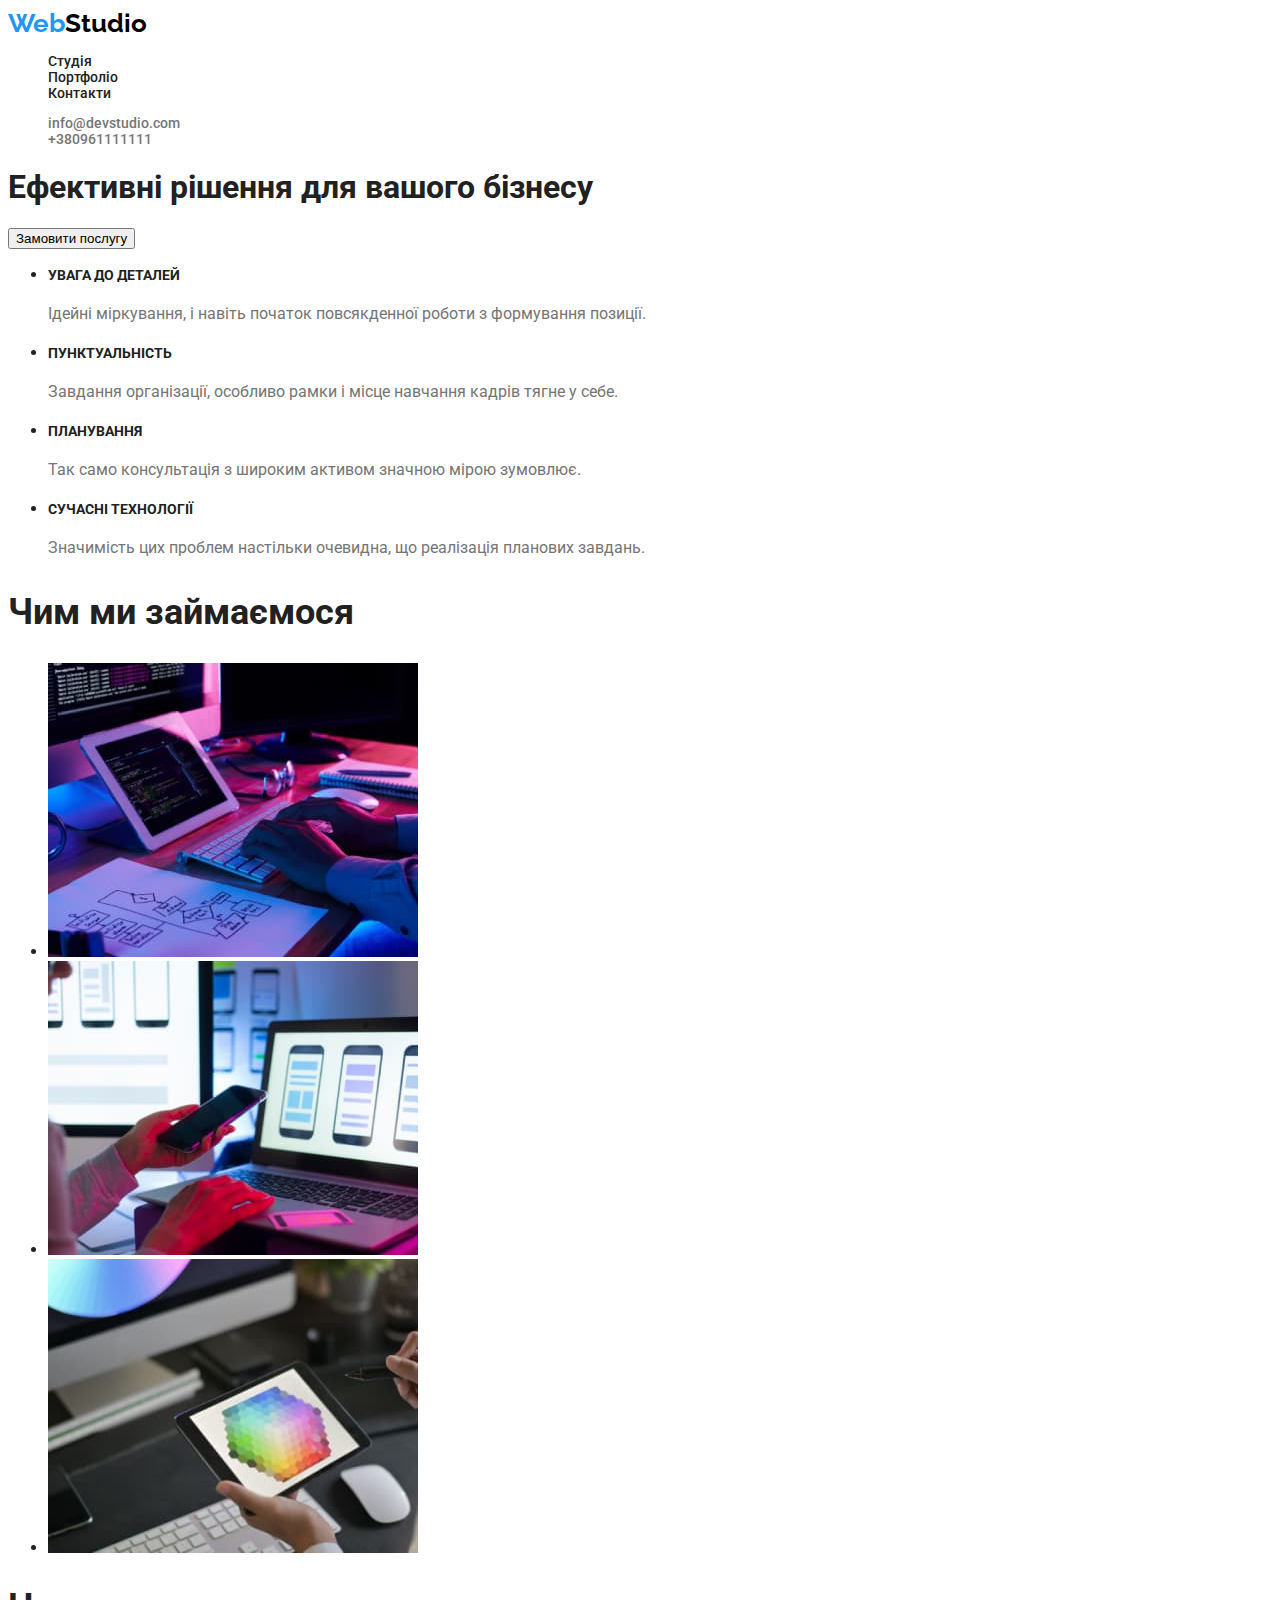
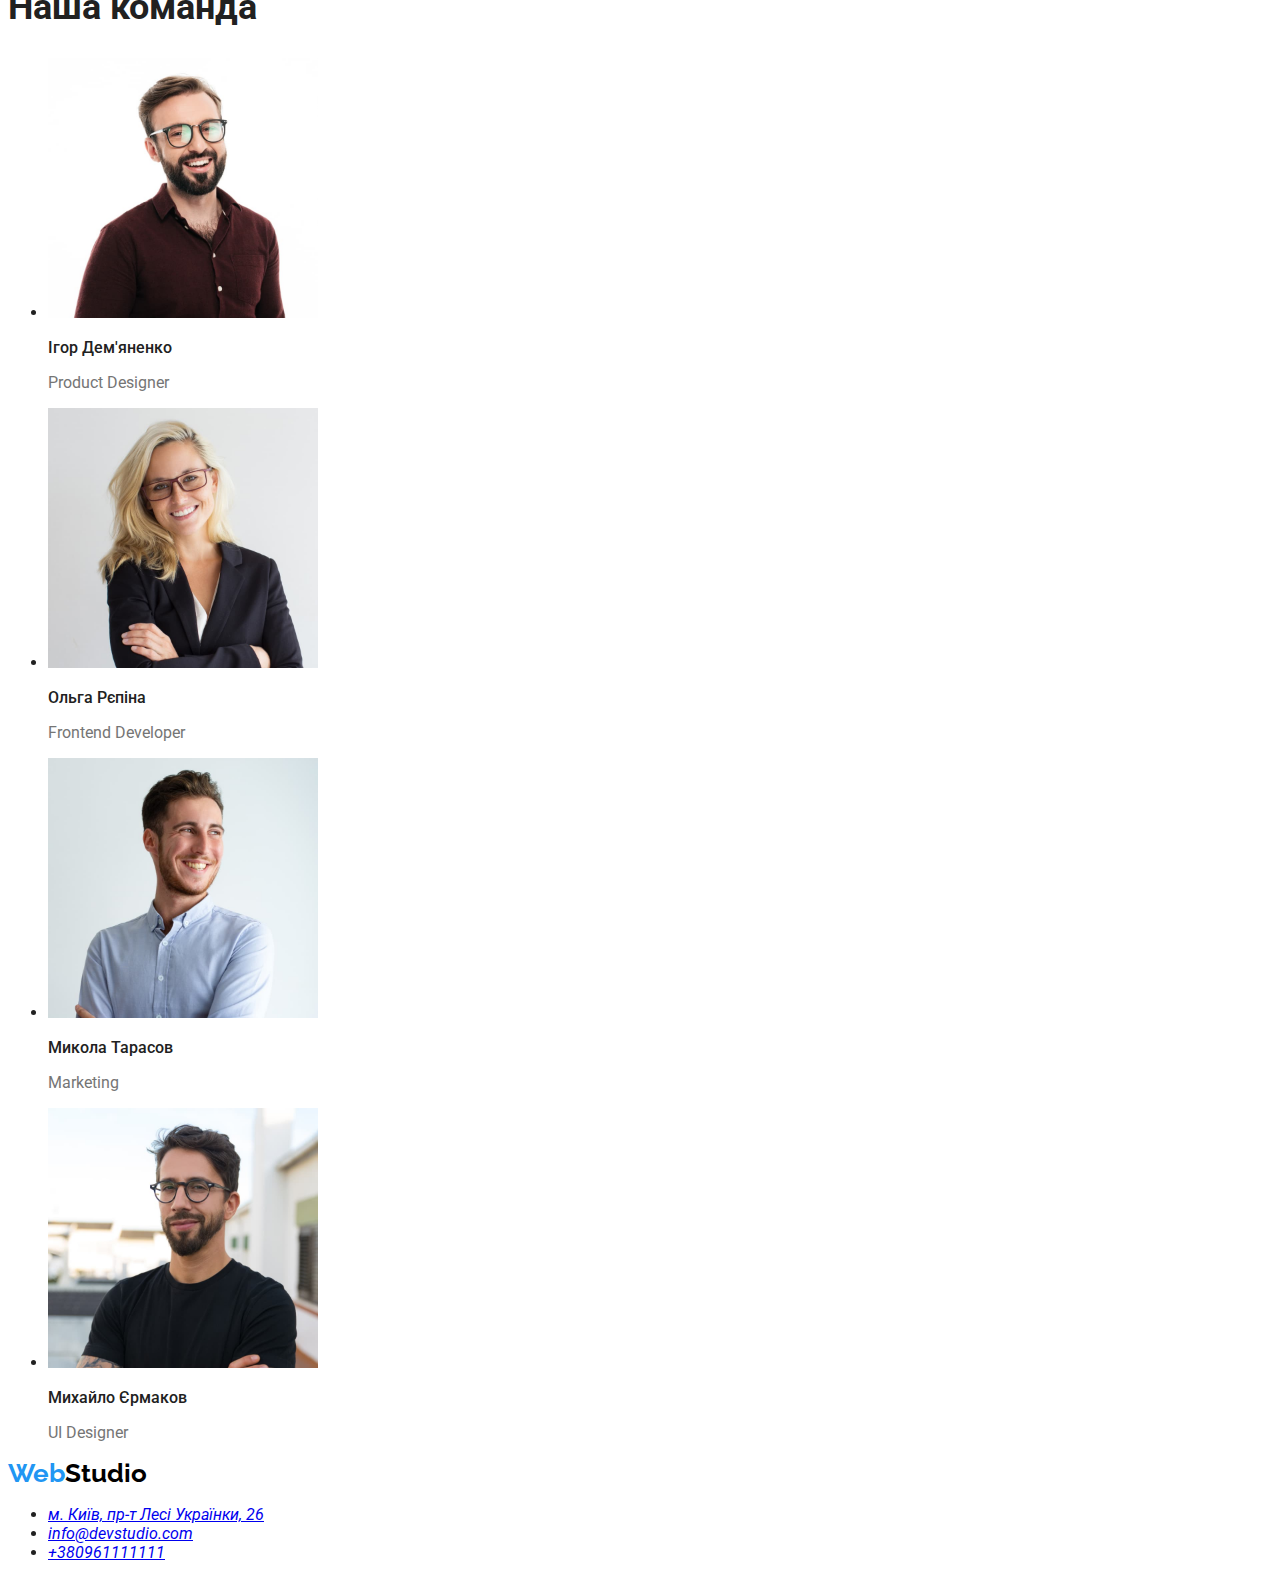
==== index.html @ 1dafef34 "Start" ====
<!DOCTYPE html>
<html lang="uk">
  <head>
    <link rel="preconnect" href="https://fonts.googleapis.com">
    <link rel="preconnect" href="https://fonts.gstatic.com" crossorigin>
    <link href="https://fonts.googleapis.com/css2?family=Raleway:wght@700&family=Roboto:wght@400;500;700;900&display=swap" rel="stylesheet">
    <link rel="stylesheet" href="./css/styles.css">
    <meta charset="UTF-8" />
    <meta http-equiv="X-UA-Compatible" content="IE=edge" />
    <meta name="viewport" content="width=device-width, initial-scale=1.0" />
    <title>Document</title>
  </head>
  <body>
    <header>
      <a class="logo" href="./index.html"><span>Web</span>Studio</a>
      <nav>
        <ul class="navigation">
          <li><a href="./index.html">Студія</a></li>
          <li><a href="./portfolio.html">Портфоліо</a></li>
          <li><a href="#">Контакти</a></li>
        </ul>
      </nav>
      <ul>
        <li><a class="contacts" href="mailto:info@devstudio.com">info@devstudio.com</a></li>
        <li><a class="contacts" href="tel:+380961111111">+380961111111</a></li>
      </ul>
    </header>

    <main>
      <section class="top">
        <h1>Ефективні рішення для вашого бізнесу</h1>
        <button type="button">Замовити послугу</button>
      </section>

      <section class="our-advantages">
        <h2 class="visually-hidden">Наші переваги</h2>
        <ul>
          <li>
            <h3>Увага до деталей</h3>
            <p>
              Ідейні міркування, і навіть початок повсякденної роботи з
              формування позиції.
            </p>
          </li>
          <li>
            <h3>Пунктуальність</h3>
            <p>
              Завдання організації, особливо рамки і місце навчання кадрів тягне
              у себе.
            </p>
          </li>
          <li>
            <h3>Планування</h3>
            <p>
              Так само консультація з широким активом значною мірою зумовлює.
            </p>
          </li>
          <li>
            <h3>Сучасні технології</h3>
            <p>
              Значимість цих проблем настільки очевидна, що реалізація планових
              завдань.
            </p>
          </li>
        </ul>
      </section>

      <section class="what">
        <h2>Чим ми займаємося</h2>
        <ul>
          <li><img src="./images/what1.jpg" alt="пишемо код" width="370" /></li>
          <li>
            <img
              src="./images/what2.jpg"
              alt="адаптуємо код для мобільних пристроїв"
              width="370"
            />
          </li>
          <li>
            <img
              src="./images/what3.jpg"
              alt="підбираємо кольорову гаму"
              width="370"
            />
          </li>
        </ul>
      </section>
      <section class="team">
        <h2>Наша команда</h2>
        <ul>
          <li>
            <img src="./images/igor.jpg" alt="Ігор Дем'яненко" width="270" />
            <h3>Ігор Дем'яненко</h3>
            <p>Product Designer</p>
          </li>
          <li>
            <img src="./images/olga.jpg" alt="Ольга Рєпіна" width="270" />
            <h3>Ольга Рєпіна</h3>
            <p>Frontend Developer</p>
          </li>
          <li>
            <img src="./images/mikola.jpg" alt="Микола Тарасов" width="270" />
            <h3>Микола Тарасов</h3>
            <p>Marketing</p>
          </li>
          <li>
            <img src="./images/mihailo.jpg" alt="Михайло Єрмаков" width="270" />
            <h3>Михайло Єрмаков</h3>
            <p>UI Designer</p>
          </li>
        </ul>
      </section>
    </main>

    <footer>
      <a class="logo" href="./index.html"><span>Web</span>Studio</a>
      <address>
        <ul>
          <li>
            <a
              href="https://goo.gl/maps/CPtrU1FHBa2aNyZL9"
              target="_blank"
              rel="noopener noreferrer nofollow"
              >м. Київ, пр-т Лесі Українки, 26</a
            >
          </li>
          <li><a href="mailto:info@devstudio.com">info@devstudio.com</a></li>
          <li><a href="tel:+380961111111">+380961111111</a></li>
        </ul>
      </address>
    </footer>
  </body>
</html>
---- css/styles.css ----
:root {
    --brand-color: #2196F3;
}
.visually-hidden {
    position: absolute;
      white-space: nowrap;
      width: 1px;
      height: 1px;
      overflow: hidden;
      border: 0;
      padding: 0;
      clip: rect(0 0 0 0);
      clip-path: inset(50%);
      margin: -1px;
  }
body {
    font-family: Roboto, sans-serif;
    color: #212121;
}
.logo,
.logo>span {
    font-family: Raleway;
    font-Weight: 700;
    text-decoration: none;
    line-height: 1.19;
    font-size: 26px;
    color: #000;
}
.logo>span,
header li>a:hover,
header li>a:focus  {
    color: var(--brand-color)
}
header *{
    font-weight: 500;
    font-size: 14px;
    color: #212121;
    text-decoration: none;
    list-style-type: none;
}
.contacts{
    color: #757575;
}

/* KNOPKA! */
.our-advantages h3{
    font-size: 14px;
    font-weight: 700;
    line-height: 1.2;
    text-transform: uppercase;
}
.our-advantages p{
    color: #757575;
    line-height: 1.7;
}
h2 {
    font-size: 36px;
    font-weight: 700;
}
.team h3 {
    font-size: 16px;
    font-weight: 500;
}
.team p{
    font-size: 16px;
    color: #757575;
}
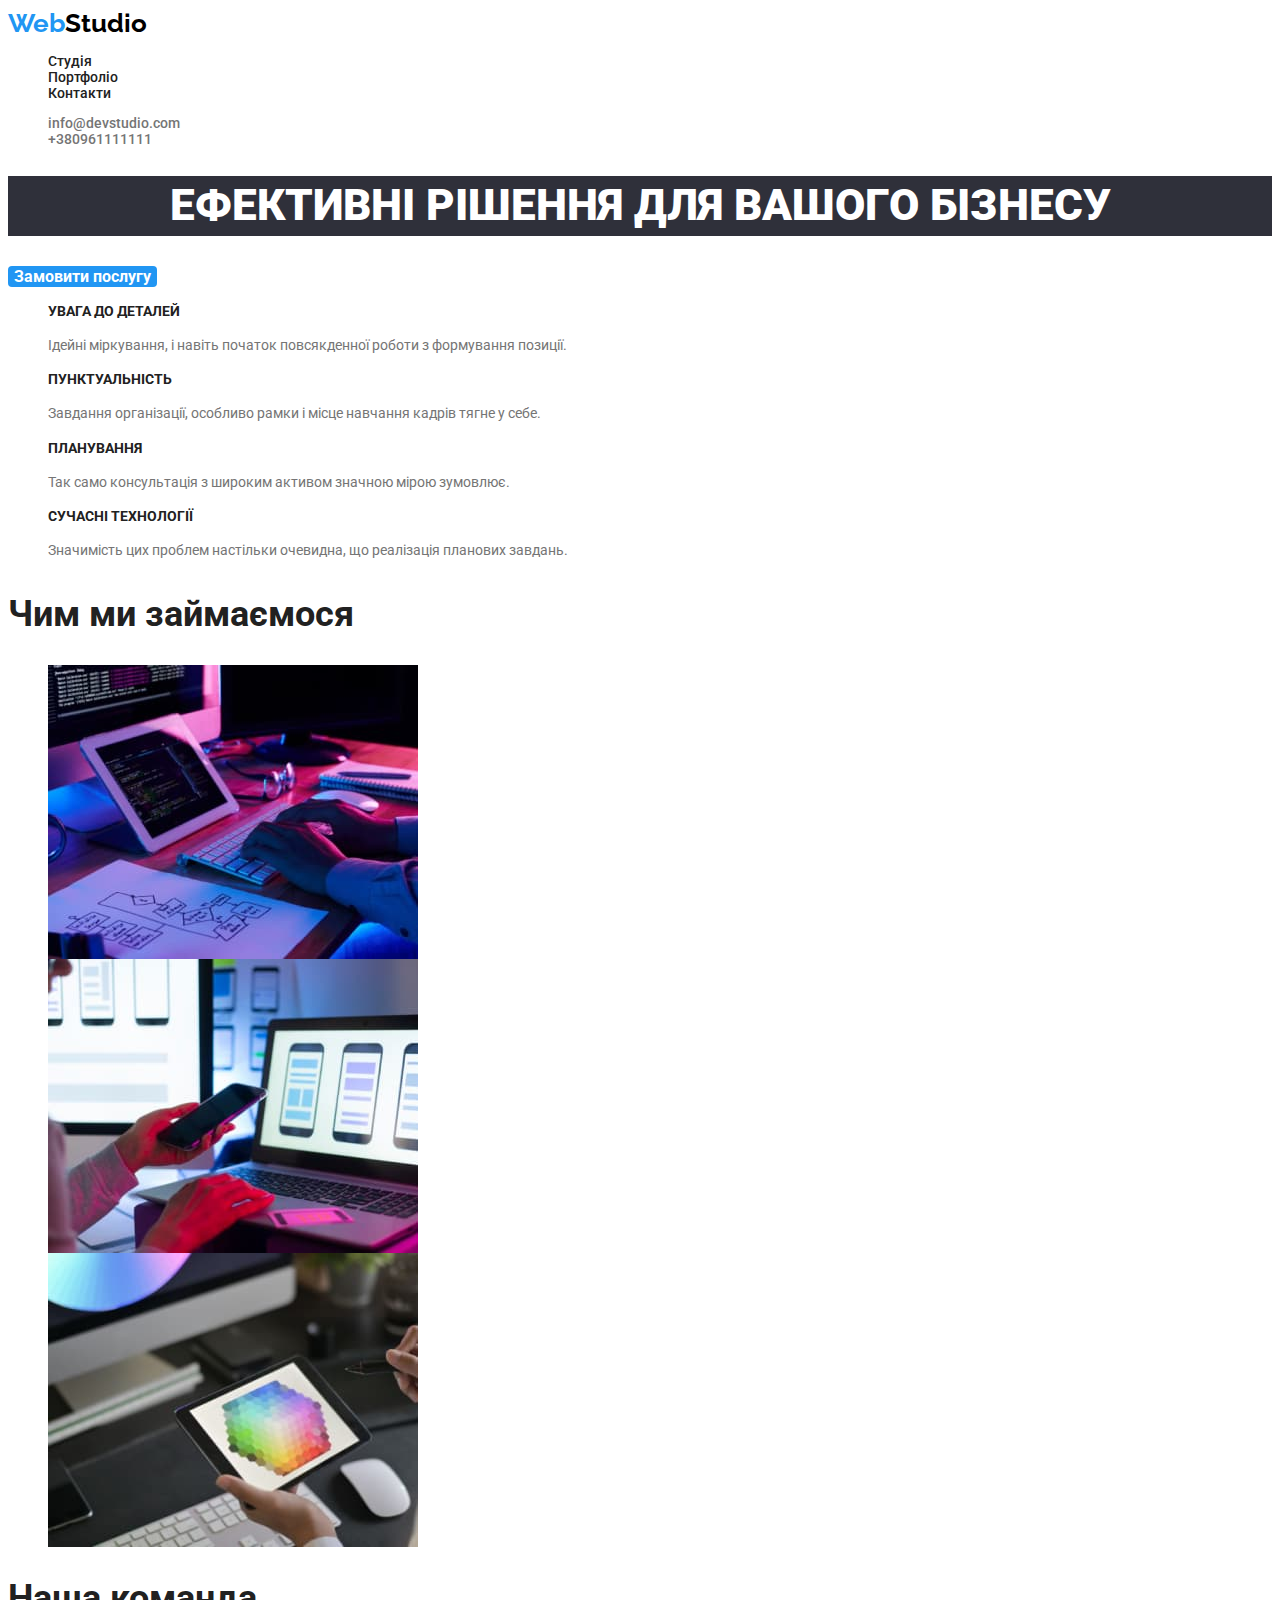
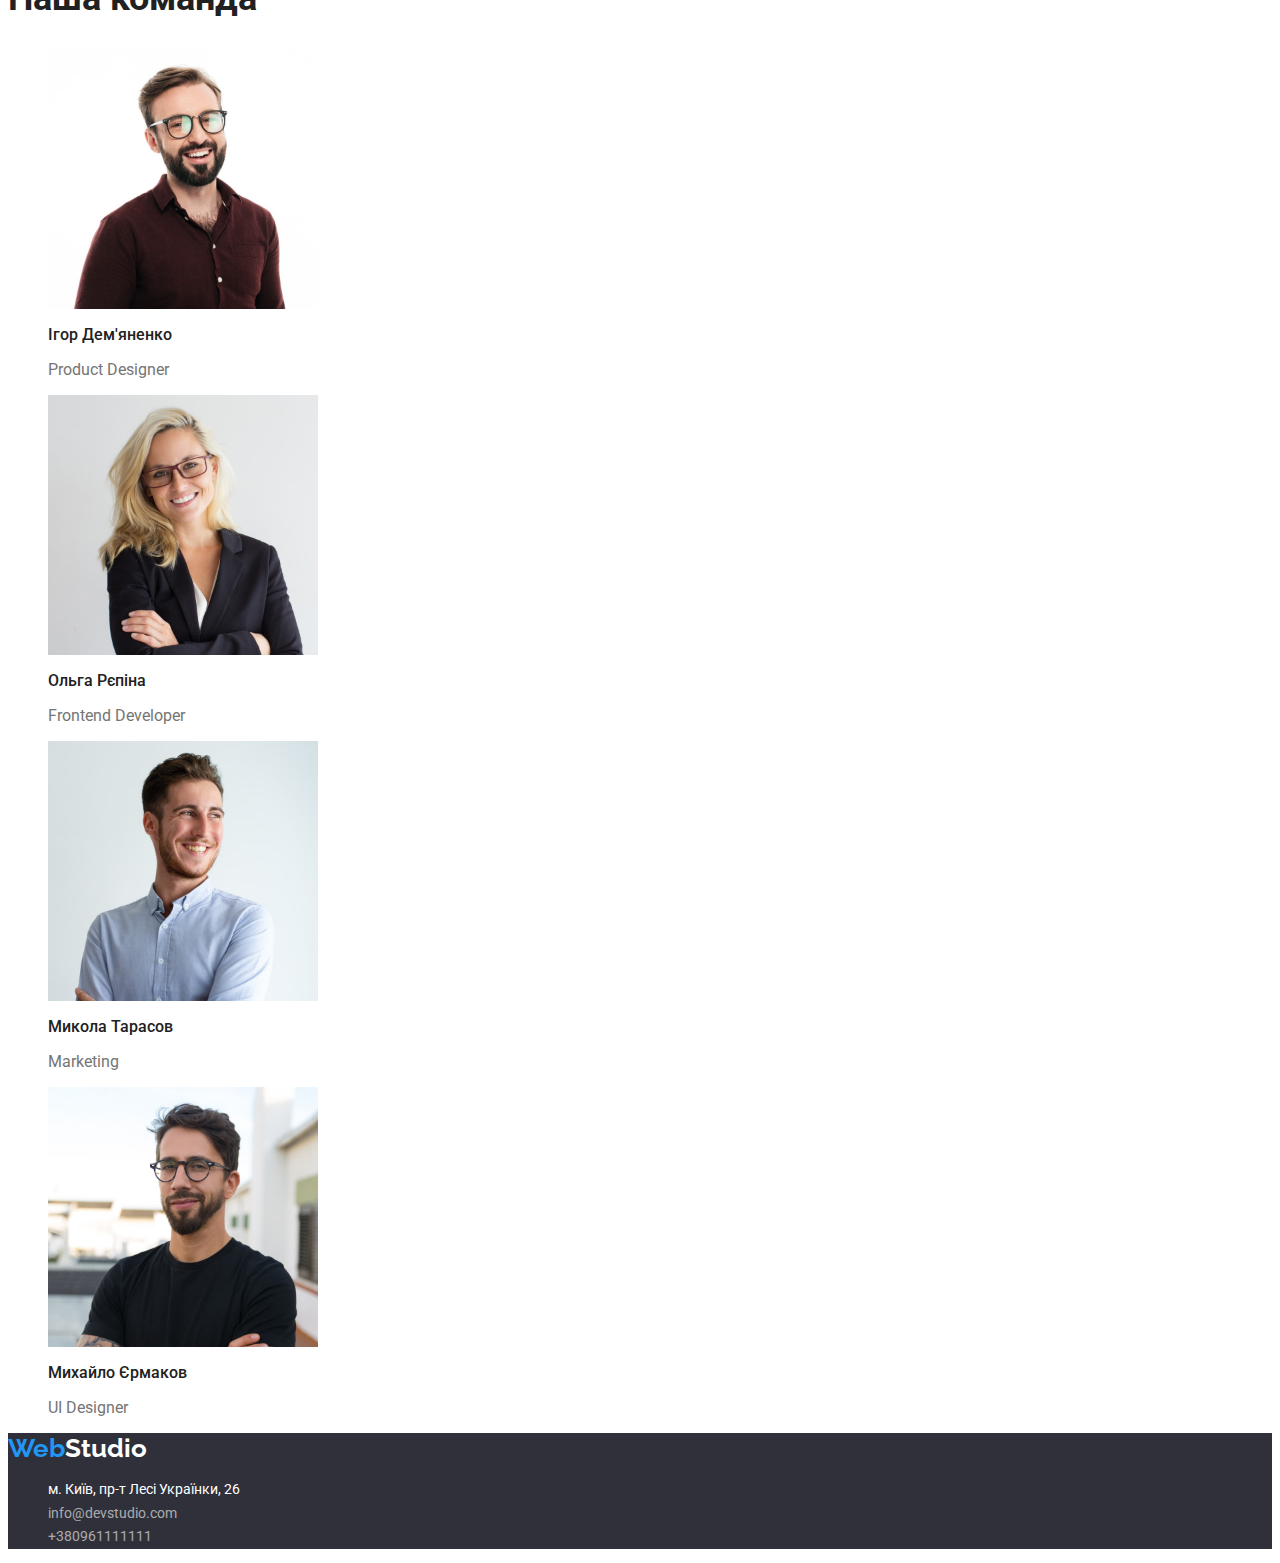
==== commit d1fc8181: "Big update" ====
--- a/index.html
+++ b/index.html
@@ -1,10 +1,13 @@
 <!DOCTYPE html>
 <html lang="uk">
   <head>
-    <link rel="preconnect" href="https://fonts.googleapis.com">
-    <link rel="preconnect" href="https://fonts.gstatic.com" crossorigin>
-    <link href="https://fonts.googleapis.com/css2?family=Raleway:wght@700&family=Roboto:wght@400;500;700;900&display=swap" rel="stylesheet">
-    <link rel="stylesheet" href="./css/styles.css">
+    <link rel="preconnect" href="https://fonts.googleapis.com" />
+    <link rel="preconnect" href="https://fonts.gstatic.com" crossorigin />
+    <link
+      href="https://fonts.googleapis.com/css2?family=Raleway:wght@700&family=Roboto:wght@400;500;700;900&display=swap"
+      rel="stylesheet"
+    />
+    <link rel="stylesheet" href="./css/styles.css" />
     <meta charset="UTF-8" />
     <meta http-equiv="X-UA-Compatible" content="IE=edge" />
     <meta name="viewport" content="width=device-width, initial-scale=1.0" />
@@ -12,24 +15,30 @@
   </head>
   <body>
     <header>
-      <a class="logo" href="./index.html"><span>Web</span>Studio</a>
+      <a class="logo-header" href="./index.html"><span>Web</span>Studio</a>
       <nav>
-        <ul class="navigation">
+        <ul>
           <li><a href="./index.html">Студія</a></li>
           <li><a href="./portfolio.html">Портфоліо</a></li>
           <li><a href="#">Контакти</a></li>
         </ul>
       </nav>
       <ul>
-        <li><a class="contacts" href="mailto:info@devstudio.com">info@devstudio.com</a></li>
-        <li><a class="contacts" href="tel:+380961111111">+380961111111</a></li>
+        <li>
+          <a class="contacts-header" href="mailto:info@devstudio.com"
+            >info@devstudio.com</a
+          >
+        </li>
+        <li>
+          <a class="contacts-header" href="tel:+380961111111">+380961111111</a>
+        </li>
       </ul>
     </header>
 
     <main>
       <section class="top">
-        <h1>Ефективні рішення для вашого бізнесу</h1>
-        <button type="button">Замовити послугу</button>
+        <h1 class="index-heading">Ефективні рішення для вашого бізнесу</h1>
+        <button class="order-btn" type="button">Замовити послугу</button>
       </section>
 
       <section class="our-advantages">
@@ -113,7 +122,7 @@
     </main>
 
     <footer>
-      <a class="logo" href="./index.html"><span>Web</span>Studio</a>
+      <a class="logo-footer" href="./index.html"><span>Web</span>Studio</a>
       <address>
         <ul>
           <li>
@@ -124,8 +133,16 @@
               >м. Київ, пр-т Лесі Українки, 26</a
             >
           </li>
-          <li><a href="mailto:info@devstudio.com">info@devstudio.com</a></li>
-          <li><a href="tel:+380961111111">+380961111111</a></li>
+          <li>
+            <a class="contacts-footer" href="mailto:info@devstudio.com"
+              >info@devstudio.com</a
+            >
+          </li>
+          <li>
+            <a class="contacts-footer" href="tel:+380961111111"
+              >+380961111111</a
+            >
+          </li>
         </ul>
       </address>
     </footer>
--- a/css/styles.css
+++ b/css/styles.css
@@ -1,5 +1,20 @@
 :root {
-    --brand-color: #2196F3;
+    --main-color: #212121;
+    --accent-color: #2196F3;
+    --secondary-color: #757575;
+}
+/* .link {
+    text-decoration: none;
+} */
+li {
+    list-style-type: none;
+}
+img {
+    display: block;
+}
+button {
+    font-family: inherit;
+    cursor: pointer;
 }
 .visually-hidden {
     position: absolute;
@@ -15,10 +30,11 @@
   }
 body {
     font-family: Roboto, sans-serif;
-    color: #212121;
+    color: var(--main-color);
 }
-.logo,
-.logo>span {
+/* HEADER */
+.logo-header,
+.logo-header>span {
     font-family: Raleway;
     font-Weight: 700;
     text-decoration: none;
@@ -26,23 +42,42 @@
     font-size: 26px;
     color: #000;
 }
-.logo>span,
+.logo-header>span,
 header li>a:hover,
 header li>a:focus  {
-    color: var(--brand-color)
+    color: var(--accent-color)
 }
 header *{
     font-weight: 500;
     font-size: 14px;
-    color: #212121;
+    color: var(--main-color);
     text-decoration: none;
-    list-style-type: none;
 }
-.contacts{
-    color: #757575;
+.contacts-header{
+    color: var(--secondary-color);
 }
-
-/* KNOPKA! */
+/* BODY */
+.index-heading {
+    font-weight: 900;
+    font-size: 44px;
+    line-height: 1.36;
+    text-align: center;
+    text-transform: uppercase;
+    color: #FFF;
+    background-color: #2F303A;
+}
+.order-btn {
+    font-size: 16px;
+    font-weight: 700;
+    color: #FFF;
+    background-color: var(--accent-color);
+    border: none;
+    border-radius: 4px;
+}
+.order-btn:hover,
+.order-btn:focus {
+    background-color: #188CE8;
+}
 .our-advantages h3{
     font-size: 14px;
     font-weight: 700;
@@ -50,7 +85,9 @@
     text-transform: uppercase;
 }
 .our-advantages p{
-    color: #757575;
+    font-size: 14px;
+    font-weight: 400;
+    color: var(--secondary-color);
     line-height: 1.7;
 }
 h2 {
@@ -60,8 +97,66 @@
 .team h3 {
     font-size: 16px;
     font-weight: 500;
+    line-height: 1.19;
 }
 .team p{
     font-size: 16px;
-    color: #757575;
-}+    font-weight: 400;
+    line-height: 1.19;
+    color: var(--secondary-color);
+}
+/* FOOTER */
+footer {
+    background-color: #2F303A;
+}
+.logo-footer {
+    font-family: Raleway;
+    font-Weight: 700;
+    text-decoration: none;
+    line-height: 1.19;
+    font-size: 26px;
+    color: #FFF;
+}
+.logo-footer>span{
+    color: var(--accent-color)
+}
+address *{
+    font-size: 14px;
+    font-weight: 400;
+    line-height: 1.7;
+    font-style: normal;
+    text-decoration: none;
+    color: #FFF;
+}
+.contacts-footer{
+    color: rgba(255, 255, 255, 0.6);
+}
+/* PORTFOLIO */
+.portfolio-btn {
+    font-weight: 500;
+    font-size: 16px;
+    line-height: 1.6;
+    background-color: #F5F4FA;
+    border: none;
+    border-radius: 4px;
+}
+.portfolio-btn:hover,
+.portfolio-btn:focus {
+    color: #FFF;
+    background-color: var(--accent-color);
+}
+.portfolio-list h3 {
+    font-weight: 700;
+    font-size: 18px;
+    line-height: 2.0;
+} 
+.portfolio-list p {
+    font-weight: 400;
+    font-size: 16px;
+    line-height: 1.9;
+    color: var(--secondary-color);
+}
+.portfolio-list-item {
+    background-color: #FFF;
+    border: 1px solid #EEEEEE;
+}
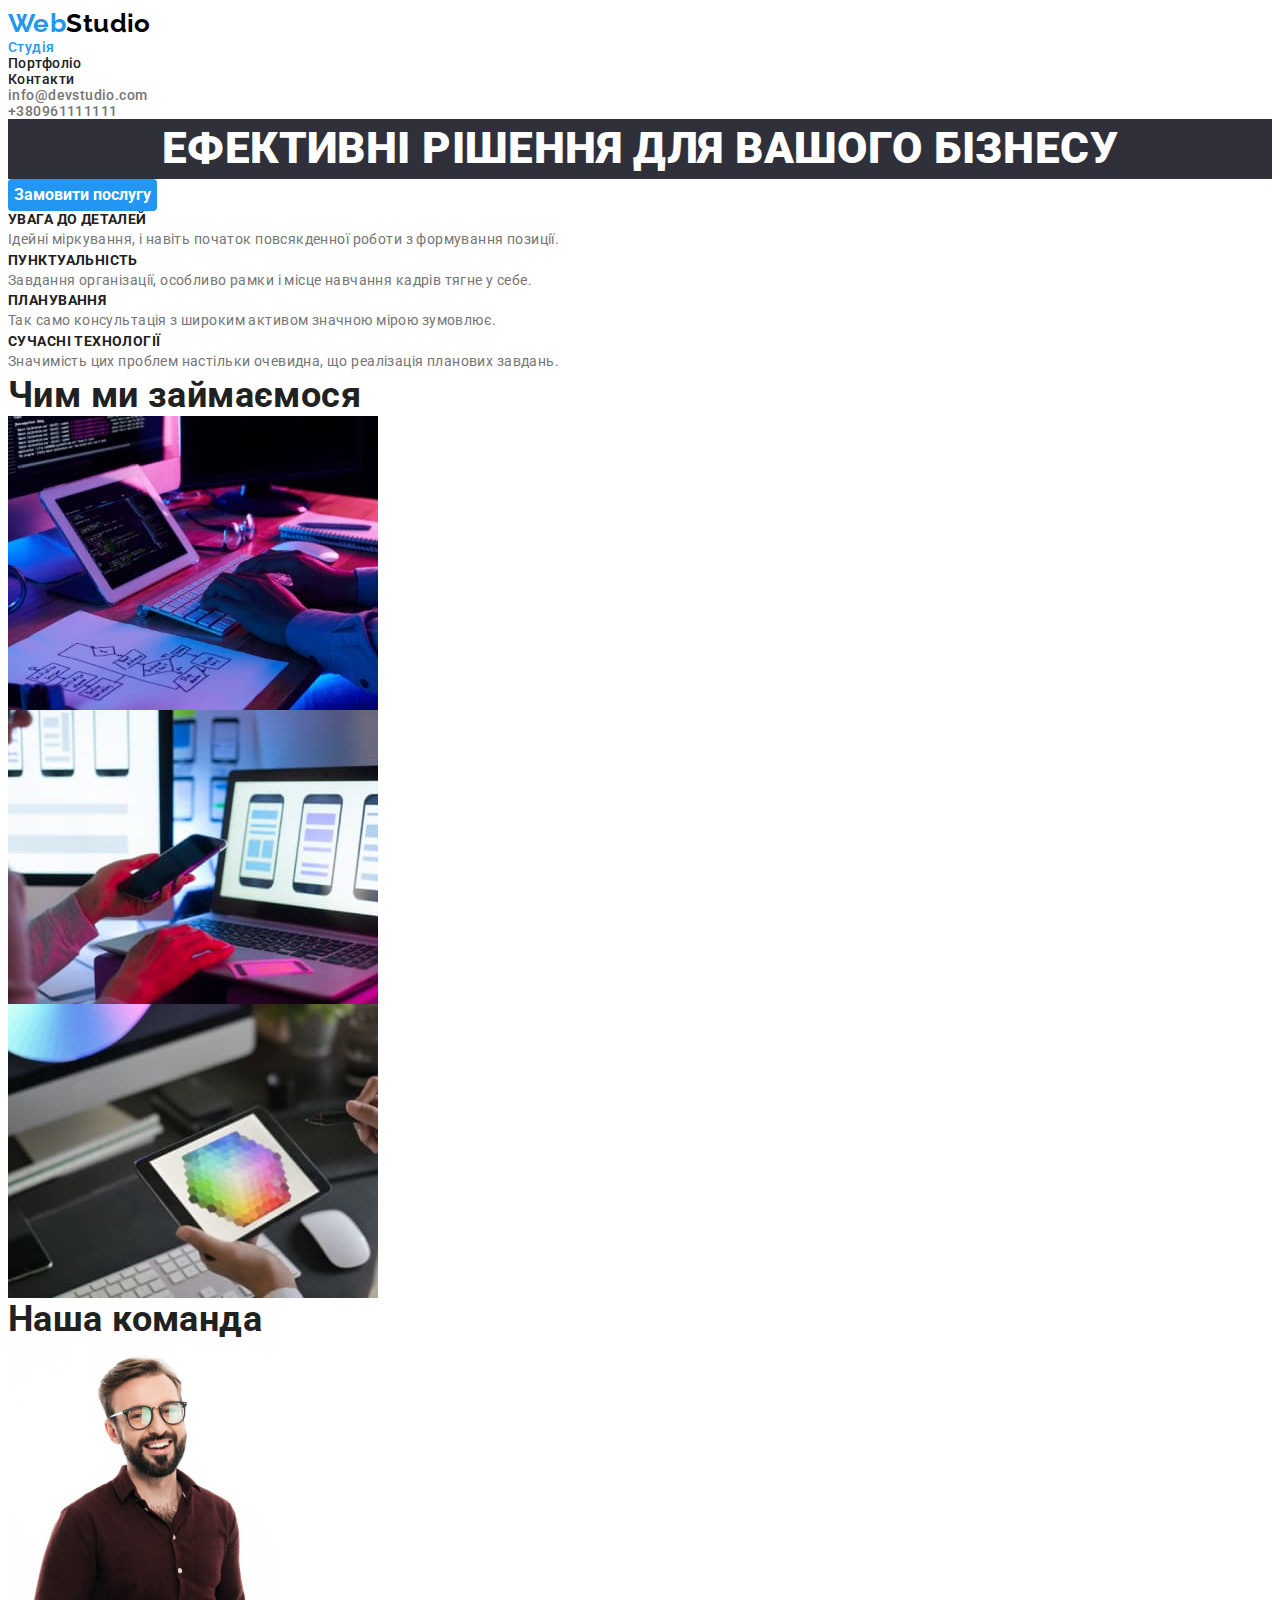
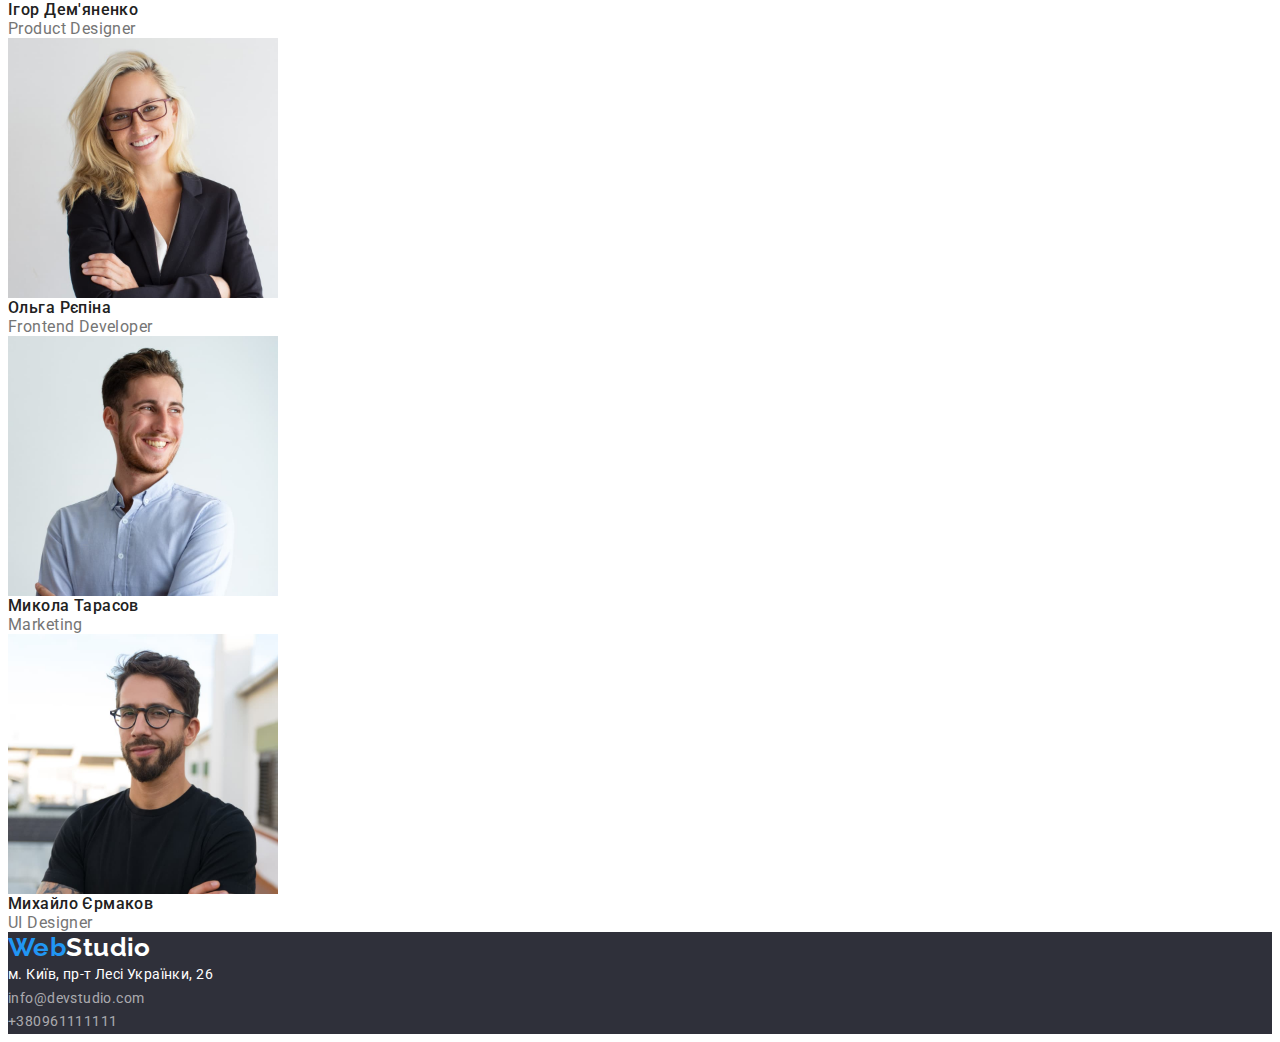
==== commit 6b568653: "Before 3 work" ====
--- a/index.html
+++ b/index.html
@@ -6,6 +6,13 @@
     <link
       href="https://fonts.googleapis.com/css2?family=Raleway:wght@700&family=Roboto:wght@400;500;700;900&display=swap"
       rel="stylesheet"
+    />
+    <link
+      rel="stylesheet"
+      href="https://cdnjs.cloudflare.com/ajax/libs/modern-normalize/1.1.0/modern-normalize.min.css"
+      integrity="sha512-wpPYUAdjBVSE4KJnH1VR1HeZfpl1ub8YT/NKx4PuQ5NmX2tKuGu6U/JRp5y+Y8XG2tV+wKQpNHVUX03MfMFn9Q=="
+      crossorigin="anonymous"
+      referrerpolicy="no-referrer"
     />
     <link rel="stylesheet" href="./css/styles.css" />
     <meta charset="UTF-8" />
@@ -18,7 +25,7 @@
       <a class="logo-header" href="./index.html"><span>Web</span>Studio</a>
       <nav>
         <ul>
-          <li><a href="./index.html">Студія</a></li>
+          <li><a class="current" href="./index.html">Студія</a></li>
           <li><a href="./portfolio.html">Портфоліо</a></li>
           <li><a href="#">Контакти</a></li>
         </ul>
@@ -42,7 +49,7 @@
       </section>
 
       <section class="our-advantages">
-        <h2 class="visually-hidden">Наші переваги</h2>
+        <h2 class="index-heading2 visually-hidden">Наші переваги</h2>
         <ul>
           <li>
             <h3>Увага до деталей</h3>
@@ -74,8 +81,8 @@
         </ul>
       </section>
 
-      <section class="what">
-        <h2>Чим ми займаємося</h2>
+      <section>
+        <h2 class="index-heading2">Чим ми займаємося</h2>
         <ul>
           <li><img src="./images/what1.jpg" alt="пишемо код" width="370" /></li>
           <li>
@@ -95,7 +102,7 @@
         </ul>
       </section>
       <section class="team">
-        <h2>Наша команда</h2>
+        <h2 class="index-heading2">Наша команда</h2>
         <ul>
           <li>
             <img src="./images/igor.jpg" alt="Ігор Дем'яненко" width="270" />
--- a/css/styles.css
+++ b/css/styles.css
@@ -2,10 +2,26 @@
     --main-color: #212121;
     --accent-color: #2196F3;
     --secondary-color: #757575;
+    --dark-scheme-bcg-color: #2F303A;
+    --dark-scheme-text-color: #FFF;
 }
 /* .link {
     text-decoration: none;
 } */
+{
+    box-sizing: border-box;
+}
+h1,h2,h3,p {
+    margin-top: 0; margin-bottom: 0;
+} 
+ul, ol {
+        margin-top: 0;
+        margin-bottom: 0;
+        padding-left: 0;
+}
+address {
+        font-style: normal;
+}
 li {
     list-style-type: none;
 }
@@ -31,8 +47,11 @@
 body {
     font-family: Roboto, sans-serif;
     color: var(--main-color);
+    background-color: #FFF;
+    font-size: 14px;
+    letter-spacing: 0.03em;
 }
-/* HEADER */
+/* -------HEADER ------*/
 .logo-header,
 .logo-header>span {
     font-family: Raleway;
@@ -47,28 +66,32 @@
 header li>a:focus  {
     color: var(--accent-color)
 }
-header *{
+header li>a{
     font-weight: 500;
-    font-size: 14px;
     color: var(--main-color);
     text-decoration: none;
+}
+.current {
+    color: var(--accent-color);
 }
 .contacts-header{
     color: var(--secondary-color);
 }
-/* BODY */
+/* -------HEADER ------*/
+/* -------BODY ------ */
 .index-heading {
     font-weight: 900;
     font-size: 44px;
     line-height: 1.36;
     text-align: center;
     text-transform: uppercase;
-    color: #FFF;
-    background-color: #2F303A;
+    color: var(--dark-scheme-text-color);
+    background-color: var(--dark-scheme-bcg-color);
 }
 .order-btn {
     font-size: 16px;
     font-weight: 700;
+    line-height: 1.9;
     color: #FFF;
     background-color: var(--accent-color);
     border: none;
@@ -90,7 +113,7 @@
     color: var(--secondary-color);
     line-height: 1.7;
 }
-h2 {
+.index-heading2 {
     font-size: 36px;
     font-weight: 700;
 }
@@ -105,9 +128,10 @@
     line-height: 1.19;
     color: var(--secondary-color);
 }
-/* FOOTER */
+/* -------BODY ------ */
+/* -------FOOTER ------ */
 footer {
-    background-color: #2F303A;
+    background-color: var(--dark-scheme-bcg-color);
 }
 .logo-footer {
     font-family: Raleway;
@@ -115,7 +139,7 @@
     text-decoration: none;
     line-height: 1.19;
     font-size: 26px;
-    color: #FFF;
+    color: var(--dark-scheme-text-color);
 }
 .logo-footer>span{
     color: var(--accent-color)
@@ -124,14 +148,14 @@
     font-size: 14px;
     font-weight: 400;
     line-height: 1.7;
-    font-style: normal;
     text-decoration: none;
-    color: #FFF;
+    color: var(--dark-scheme-text-color);
 }
 .contacts-footer{
     color: rgba(255, 255, 255, 0.6);
 }
-/* PORTFOLIO */
+/* -------FOOTER ------ */
+/* -------PORTFOLIO ------ */
 .portfolio-btn {
     font-weight: 500;
     font-size: 16px;
@@ -145,7 +169,7 @@
     color: #FFF;
     background-color: var(--accent-color);
 }
-.portfolio-list h3 {
+.portfolio-list h2 {
     font-weight: 700;
     font-size: 18px;
     line-height: 2.0;
@@ -157,6 +181,7 @@
     color: var(--secondary-color);
 }
 .portfolio-list-item {
-    background-color: #FFF;
     border: 1px solid #EEEEEE;
 }
+
+/* -------PORTFOLIO ------ */